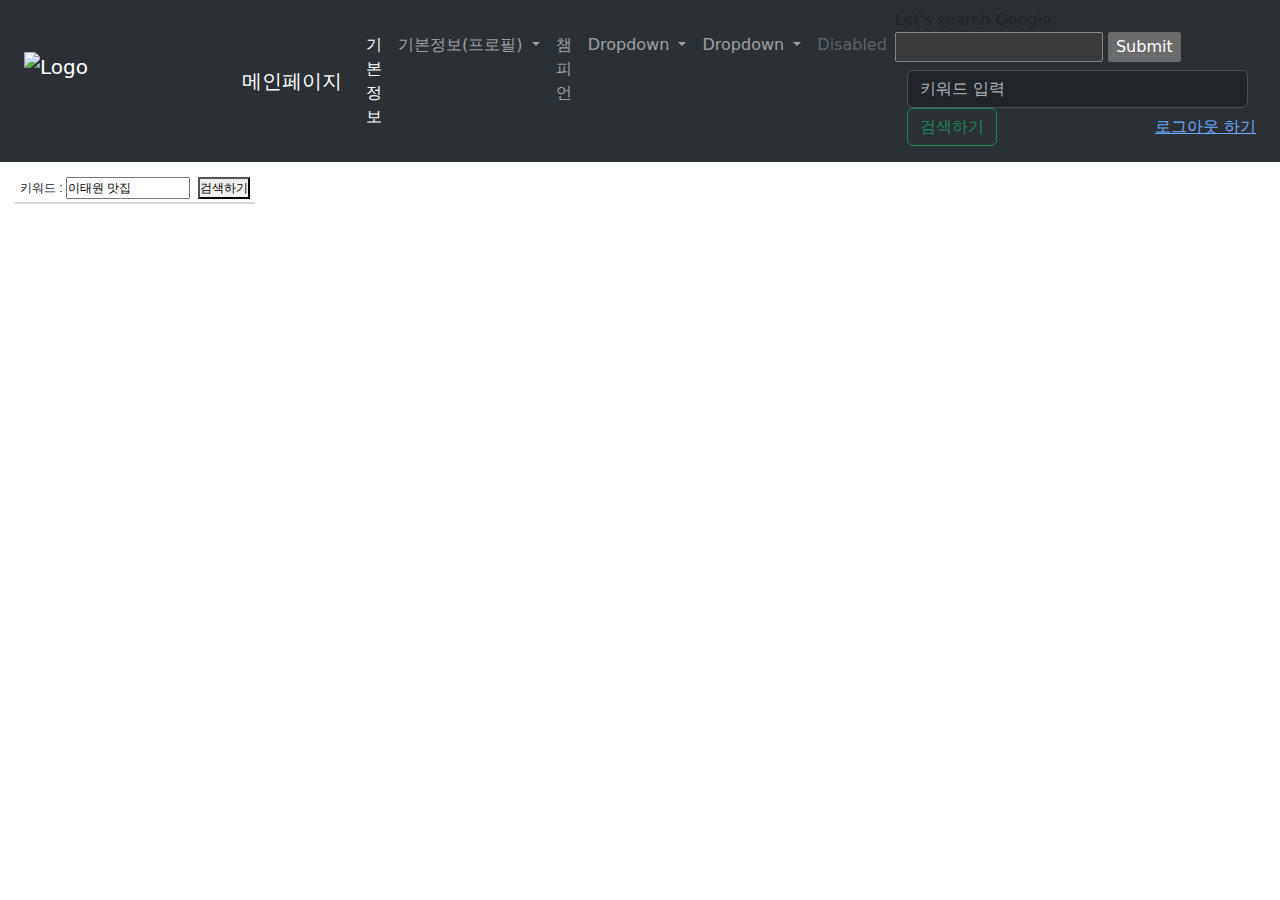
==== login/profile_search.html @ 75cedb0d "gimal" ====
<!DOCTYPE html>
<html lang="ko">
<head>
    <meta charset="UTF-8">
    <meta name="viewport" content="width=device-width, initial-scale=1">
    <meta name="author" content="20211018"> 
    <meta name="keywords" content="computer"> 
    <base href="http://127.0.0.1:5500"> 
    <title>검색하기</title>
    <link href="https://cdn.jsdelivr.net/npm/bootstrap@5.3.3/dist/css/bootstrap.min.css" rel="stylesheet" integrity="sha384-QWTKZyjpPEjISv5WaRU9OFeRpok6YctnYmDr5pNlyT2bRjXh0JMhjY6hW+ALEwIH" crossorigin="anonymous">
    <script src="https://cdn.jsdelivr.net/npm/bootstrap@5.3.3/dist/js/bootstrap.bundle.min.js" integrity="sha384-YvpcrYf0tY3lHB60NNkmXc5s9fDVZLESaAA55NDzOxhy9GkcIdslK1eN7N6jIeHz" crossorigin="anonymous"></script>
    <script src="https://cdnjs.cloudflare.com/ajax/libs/dompurify/3.1.0/purify.min.js"></script>
    <script src="https://cdnjs.cloudflare.com/ajax/libs/crypto-js/4.2.0/crypto-js.min.js" integrity="sha512-a+SUDuwNzXDvz4XrIcXHuCf089/iJAoN4lmrXJg18XnduKK6YlDHNRalv4yd1N40OKI80tFidF+rqTFKGPoWFQ==" crossorigin="anonymous" referrerpolicy="no-referrer"></script>
    <script src="../js/session.js" defer></script>
    <script>
        document.addEventListener('DOMContentLoaded', function () {
            checkSession(); // 세션 검사 호출
        });
    </script>

    <style>
        .map_wrap, .map_wrap * {margin:0;padding:0;font-family:'Malgun Gothic',dotum,'돋움',sans-serif;font-size:12px;}
        .map_wrap a, .map_wrap a:hover, .map_wrap a:active{color:#000;text-decoration: none;}
        .map_wrap {position:relative;width:100%;height:500px;}
        #menu_wrap {position:absolute;top:0;left:0;bottom:0;width:250px;margin:10px 0 30px 10px;padding:5px;overflow-y:auto;background:rgba(255, 255, 255, 0.7);z-index: 1;font-size:12px;border-radius: 10px;}
        .bg_white {background:#fff;}
        #menu_wrap hr {display: block; height: 1px;border: 0; border-top: 2px solid #5F5F5F;margin:3px 0;}
        #menu_wrap .option{text-align: center;}
        #menu_wrap .option p {margin:10px 0;}  
        #menu_wrap .option button {margin-left:5px;}
        #placesList li {list-style: none;}
        #placesList .item {position:relative;border-bottom:1px solid #888;overflow: hidden;cursor: pointer;min-height: 65px;}
        #placesList .item span {display: block;margin-top:4px;}
        #placesList .item h5, #placesList .item .info {text-overflow: ellipsis;overflow: hidden;white-space: nowrap;}
        #placesList .item .info{padding:10px 0 10px 55px;}
        #placesList .info .gray {color:#8a8a8a;}
        #placesList .info .jibun {padding-left:26px;background:url(https://t1.daumcdn.net/localimg/localimages/07/mapapidoc/places_jibun.png) no-repeat;}
        #placesList .info .tel {color:#009900;}
        #placesList .item .markerbg {float:left;position:absolute;width:36px; height:37px;margin:10px 0 0 10px;background:url(https://t1.daumcdn.net/localimg/localimages/07/mapapidoc/marker_number_blue.png) no-repeat;}
        #placesList .item .marker_1 {background-position: 0 -10px;}
        #placesList .item .marker_2 {background-position: 0 -56px;}
        #placesList .item .marker_3 {background-position: 0 -102px}
        #placesList .item .marker_4 {background-position: 0 -148px;}
        #placesList .item .marker_5 {background-position: 0 -194px;}
        #placesList .item .marker_6 {background-position: 0 -240px;}
        #placesList .item .marker_7 {background-position: 0 -286px;}
        #placesList .item .marker_8 {background-position: 0 -332px;}
        #placesList .item .marker_9 {background-position: 0 -378px;}
        #placesList .item .marker_10 {background-position: 0 -423px;}
        #placesList .item .marker_11 {background-position: 0 -470px;}
        #placesList .item .marker_12 {background-position: 0 -516px;}
        #placesList .item .marker_13 {background-position: 0 -562px;}
        #placesList .item .marker_14 {background-position: 0 -608px;}
        #placesList .item .marker_15 {background-position: 0 -654px;}
        #pagination {margin:10px auto;text-align: center;}
        #pagination a {display:inline-block;margin-right:10px;}
        #pagination .on {font-weight: bold; cursor: default;color:#777;}
    </style>
</head>
<body>

    <nav class="navbar navbar-expand-lg bg-body-tertiary bg-primary" data-bs-theme="dark">    
        <div class="container-fluid">

          <nav class="navbar bg-body-tertiary">
            <div class="container-fluid">
              <a class="navbar-brand" href="../login/index_login.html">
                <img src="images/LOGO2.png" alt="Logo" width="190" height="62" class="d-inline-block align-text-top">
              </a>
            </div>    
      </nav>

          <a class="navbar-brand" href="../login/index_login.html">메인페이지</a>
          <button class="navbar-toggler" type="button" data-bs-toggle="collapse" data-bs-target="#navbarSupportedContent" aria-controls="navbarSupportedContent" aria-expanded="false" aria-label="Toggle navigation">
            <span class="navbar-toggler-icon"></span>
          </button>
          <div class="collapse navbar-collapse" id="navbarSupportedContent">
            <ul class="navbar-nav me-auto mb-2 mb-lg-0">
              <li class="nav-item">
                <a class="nav-link active" aria-current="page" href="#">기본정보</a>
              </li>
              <li class="nav-item dropdown">
                <a class="nav-link dropdown-toggle" href="#" role="button" data-bs-toggle="dropdown" aria-expanded="false">
                  기본정보(프로필)
                </a>
                <ul class="dropdown-menu">
                  <li><a class="dropdown-item" href="../login/profile.html">프로필</a></li>
                  <li><a class="dropdown-item" href="../login/profile_search.html">검색하기</a></li>
                </ul>
              </li>
            </li>
              <li class="nav-item">
                <a class="nav-link" href="#">챔피언</a>
              </li>
              <li class="nav-item dropdown">
                <a class="nav-link dropdown-toggle" href="#" role="button" data-bs-toggle="dropdown" aria-expanded="false">
                  Dropdown
                </a>
                <ul class="dropdown-menu">
                  <li><a class="dropdown-item" href="https://www.naver.com/">네이버</a></li>
                  <li><a class="dropdown-item" href="https://www.daum.net/">다음</a></li>
                  <li><a class="dropdown-item" href="https://www.google.com/">구글</a></li>                  
                </ul>
              </li>

              <li class="nav-item dropdown">
                <a class="nav-link dropdown-toggle" href="#" role="button" data-bs-toggle="dropdown" aria-expanded="false">
                  Dropdown
                </a>
                <ul class="dropdown-menu">
                  <li><a class="dropdown-item" href="#">외부사이트</a></li>
                  <li><a class="dropdown-item" href="#">로드맵</a></li>
                  <li><hr class="dropdown-divider"></li>
                  <li><a class="dropdown-item" href="#">Something else here</a></li>
                </ul>
              </li>



              <li class="nav-item">
                <a class="nav-link disabled" aria-disabled="true">Disabled</a>
              </li>
            </ul>

            <form action="http://www.google.com/search">
              <div>
                Let's search Google:
                <input name="q"  />
                <input type="submit"  />
              </div>
              
            <nav class="navbar bg-body-tertiary">
              <div class="container-fluid">
                <form class="d-flex" role="search" onsubmit="return googleSearch();">
                  <input class="form-control me-2" id="search_input" name="q" type="search" placeholder="키워드 입력" aria-label="search">
                  <button class="btn btn-outline-success" id="search_btn" type="submit">검색하기</button>
                  <a href="login/logout.html" class="btn-outline-success" id="logout_bttt">로그아웃 하기</a>
                </form>
              </div>
            </nav>

          </div>
        </div>
      </nav>


  </form>


    <div class="map_wrap">
        <div id="map" style="width:100%;height:100%;position:relative;overflow:hidden;"></div>

        <div id="menu_wrap" class="bg_white">
            <div class="option">
                <div>
                    <form onsubmit="searchPlaces(); return false;">
                        키워드 : <input type="text" value="이태원 맛집" id="keyword" size="15"> 
                        <button type="submit">검색하기</button> 
                    </form>
                </div>
            </div>
            <hr>
            <ul id="placesList"></ul>
            <div id="pagination"></div>
        </div>
    </div>

    <script type="text/javascript" src="//dapi.kakao.com/v2/maps/sdk.js?appkey=073e485806f319d79d2c8a2284cf6b66&libraries=services"></script>
    <script src="../js/search_map.js" defer></script>
</body>
</html>
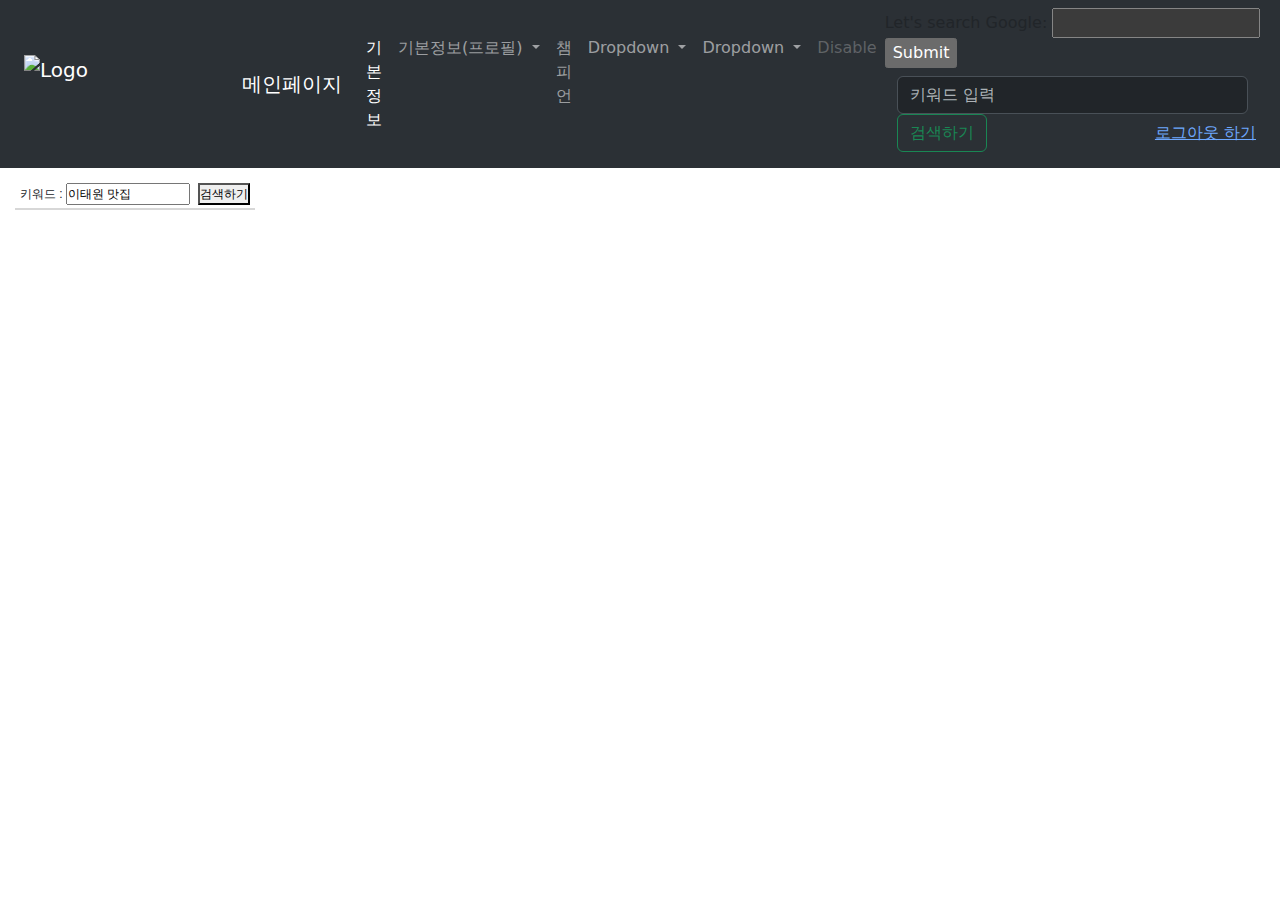
==== commit aaac3ac7: "asd" ====
--- a/login/profile_search.html
+++ b/login/profile_search.html
@@ -118,7 +118,7 @@
 
 
               <li class="nav-item">
-                <a class="nav-link disabled" aria-disabled="true">Disabled</a>
+                <a class="nav-link disabled" aria-disabled="true">Disable</a>
               </li>
             </ul>
 
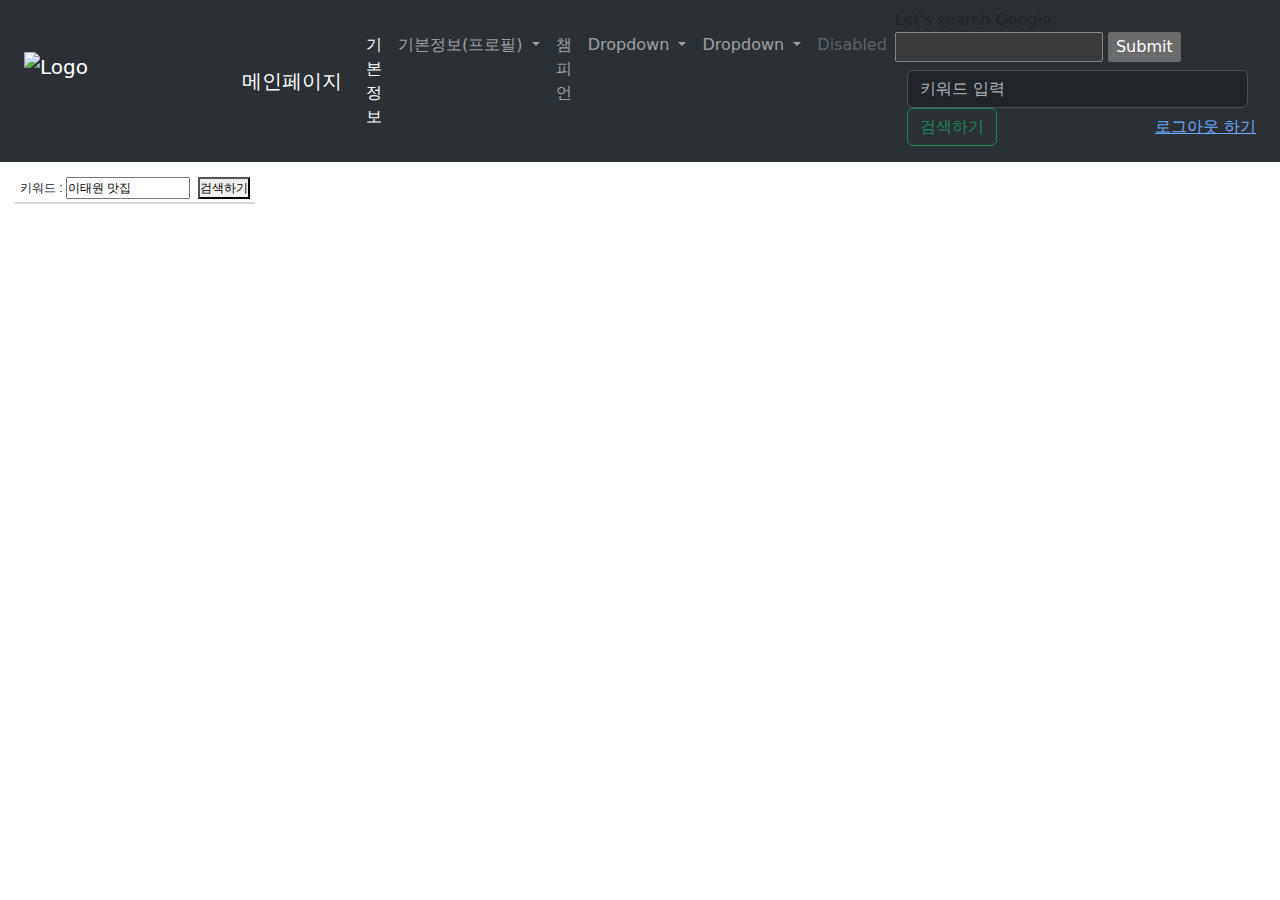
==== commit ad2631a9: "asd" ====
--- a/login/profile_search.html
+++ b/login/profile_search.html
@@ -118,7 +118,7 @@
 
 
               <li class="nav-item">
-                <a class="nav-link disabled" aria-disabled="true">Disable</a>
+                <a class="nav-link disabled" aria-disabled="true">Disabled</a>
               </li>
             </ul>
 
